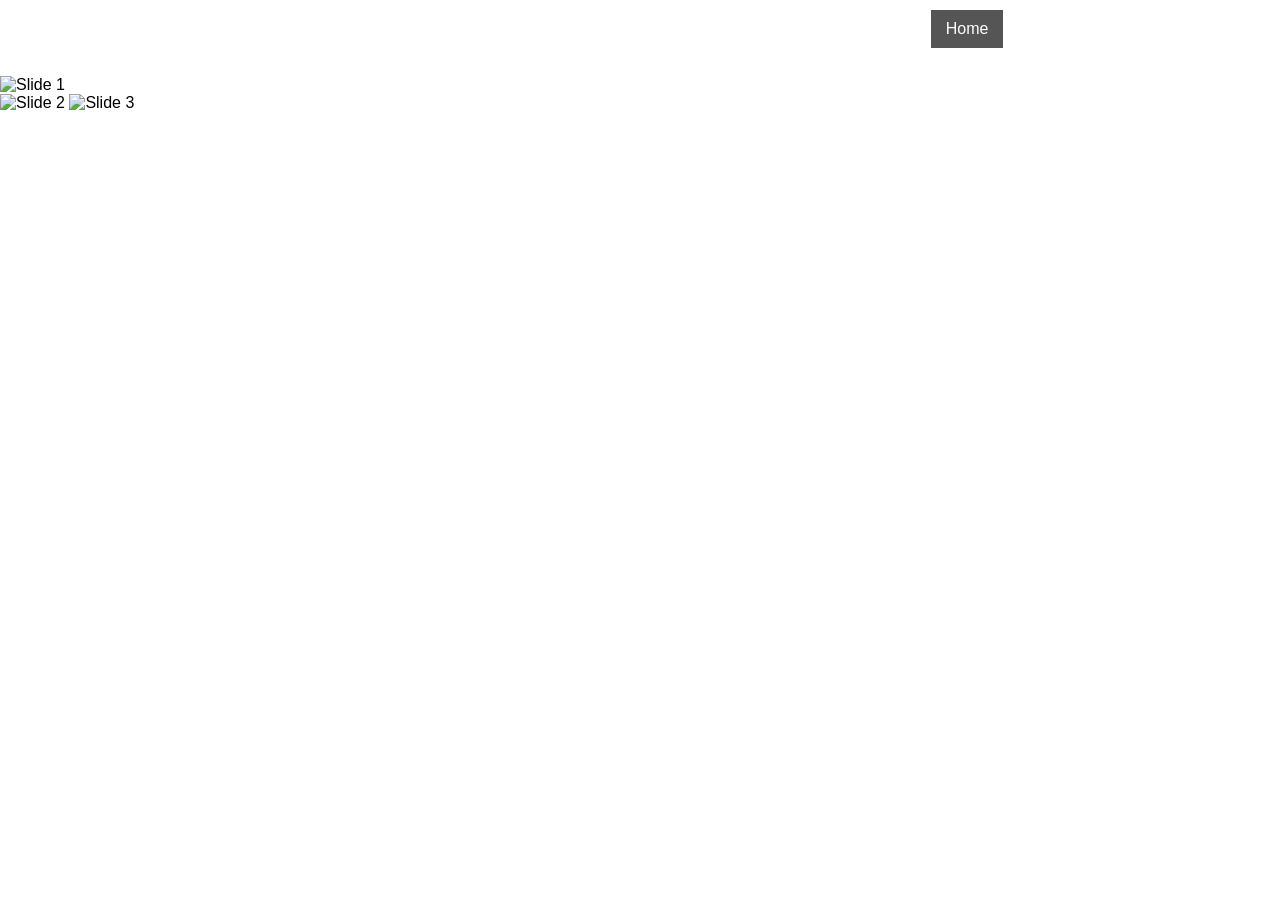
==== index.html @ 65398872 "Add files via upload" ====
<!DOCTYPE html>
<html lang="en">
    <head>
        <meta charset="UTF-8">
        <meta name="viewreport" content="width=device-width", initial-scale="1.0">
        <title>My Website part-1</title>
        <link rel="stylesheet". href="style.css">
    </head>

    <body>
        <nav class="navbar">
            <div class="logo">My website</div>
            <button class="menu-toggle">☰</button>
            <ul class="nav-links">
                <li><a href="#" class="active">Home</a>/li>
                <li><a href="#">About Us</a>/li>
                <li><a href="#">Gallery</a>/li>
                <li><a href="#">Contact</a>/li>
            </ul>
        </nav>

        <div class="slider">
           <img src="https://picsum.photos/id/1067/1500/800" class="slide active "alt="Slide 1">
        <img src="https://picsum.photos/id/1042/1500/800" class="slide" alt="Slide 2">
        <img src="https://picsum.photos/id/1013/1500/800" class="slide" alt="Slide 3">
        </div>
        <script src="cript.js"></script>
    </body>
</html>
---- style.css ----
body{
    margin:0;
    font-family:Arial,sans-serif;
}
.navbar{
    background: color #333;
    color:white;
    display:flex;
    justify-content: space-between;
    align-items:center;
    padding: 10px 15px;
}
.logo{
    font-size:20;
    font-weight:bold;
}
.nav-links{
    list-style:none;
    display:flex;
    margin:0;
    padding:0;
}
.nav-links li a {
    color:white;
    text-decoration:none;
    padding: 10px 15px;
    display:block;
}
.nav-links li a:hover,
.nav-links li a.active{
    background-color:#555
}
.menu-toggle{
    display:none;
    background:none;
    border:none;
    color:white;
    font: size 20px;
    cursor: pointer;
}
.slider{
    width:100%;
    max-height:400px;
    overflow:hidden;
    position:relative;
}
.slide.active{
    display:block;
}
img{
    width:100%;
    height: auto;
}
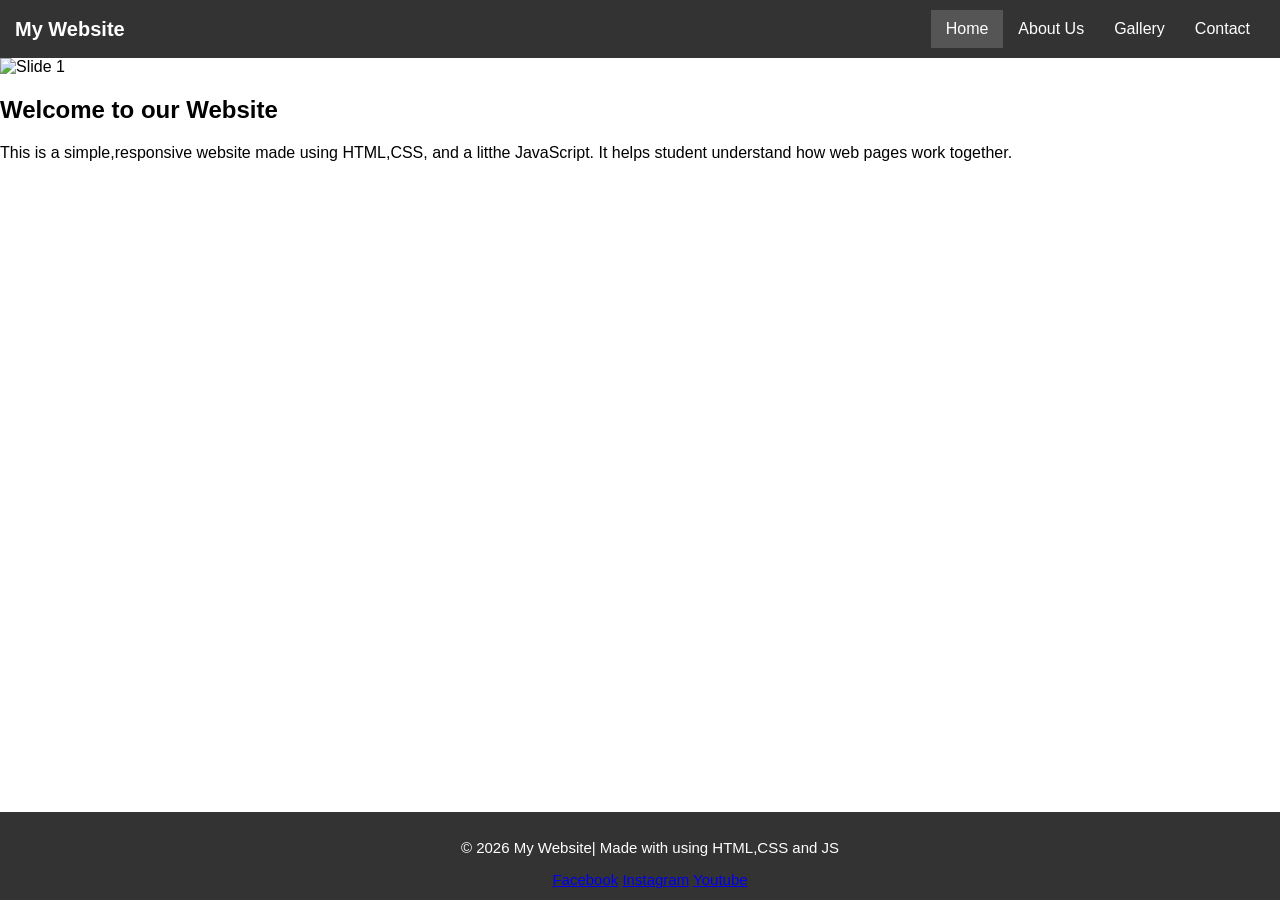
==== commit 1d57357d: "Add files via upload" ====
--- a/index.html
+++ b/index.html
@@ -1,29 +1,48 @@
-<!DOCTYPE html>
-<html lang="en">
-    <head>
-        <meta charset="UTF-8">
-        <meta name="viewreport" content="width=device-width", initial-scale="1.0">
-        <title>My Website part-1</title>
-        <link rel="stylesheet". href="style.css">
-    </head>
-
-    <body>
-        <nav class="navbar">
-            <div class="logo">My website</div>
-            <button class="menu-toggle">☰</button>
-            <ul class="nav-links">
-                <li><a href="#" class="active">Home</a>/li>
-                <li><a href="#">About Us</a>/li>
-                <li><a href="#">Gallery</a>/li>
-                <li><a href="#">Contact</a>/li>
-            </ul>
-        </nav>
-
-        <div class="slider">
-           <img src="https://picsum.photos/id/1067/1500/800" class="slide active "alt="Slide 1">
-        <img src="https://picsum.photos/id/1042/1500/800" class="slide" alt="Slide 2">
-        <img src="https://picsum.photos/id/1013/1500/800" class="slide" alt="Slide 3">
-        </div>
-        <script src="cript.js"></script>
-    </body>
+<!DOCTYPE html>
+<html lang="en">
+
+<head>
+  <meta charset="UTF-8">
+  <meta name="viewport" content="width=device-width, initial-scale=1.0">
+  <title>My Website part-1</title>
+  <link rel="stylesheet" href="style.css">
+</head>
+
+<body>
+  <!-- Navbar Section -->
+  <nav class="navbar">
+    <div class="logo">My Website</div>
+    <button class="menu-toggle">☰</button>
+    <ul class="nav-links">
+      <li><a href="index.html" class="active">Home</a></li>
+      <li><a href="about.html">About Us</a></li>
+      <li><a href="gallery.html">Gallery</a></li>
+      <li><a href="contact.html">Contact</a></li>
+    </ul>
+  </nav>
+  <!-- Slider Section -->
+  <div class="slider">
+    <img src="https://picsum.photos/id/1067/1500/800" class="slide active" alt="Slide 1">
+    <img src="https://picsum.photos/id/1042/1500/800" class="slide" alt="Slide 2">
+    <img src="https://picsum.photos/id/1012/1500/800" class="slide" alt="Slide 3">
+  </div>
+
+  <section class="content">
+    <h1>Welcome to our Website</h1>
+    <p>This is a simple,responsive website made using HTML,CSS, and a litthe JavaScript.
+      It helps student understand how web pages work together.
+    </p>
+  </section>
+
+  <footer>
+    <p>© 2026 My Website| Made with using HTML,CSS and JS</p>
+    <div class="social-links">
+      <a href="#">Facebook</a>
+      <a href="#">Instagram</a>
+      <a href="#">Youtube</a>
+    </div>
+  </footer>
+  <script src="script.js"></script>
+</body>
+
 </html>
--- a/style.css
+++ b/style.css
@@ -1,53 +1,135 @@
-body{
-    margin:0;
-    font-family:Arial,sans-serif;
-}
-.navbar{
-    background: color #333;
-    color:white;
-    display:flex;
-    justify-content: space-between;
-    align-items:center;
-    padding: 10px 15px;
-}
-.logo{
-    font-size:20;
-    font-weight:bold;
-}
-.nav-links{
-    list-style:none;
-    display:flex;
-    margin:0;
-    padding:0;
-}
-.nav-links li a {
-    color:white;
-    text-decoration:none;
-    padding: 10px 15px;
-    display:block;
-}
-.nav-links li a:hover,
-.nav-links li a.active{
-    background-color:#555
-}
-.menu-toggle{
-    display:none;
-    background:none;
-    border:none;
-    color:white;
-    font: size 20px;
-    cursor: pointer;
-}
-.slider{
-    width:100%;
-    max-height:400px;
-    overflow:hidden;
-    position:relative;
-}
-.slide.active{
-    display:block;
-}
-img{
-    width:100%;
-    height: auto;
-}+/* Reset default margins and set font */
+body {
+  margin: 0;
+  font-family: Arial, sans-serif;
+}
+
+/* Navbar styles */
+.navbar {
+  background-color: #333;
+  color: white;
+  display: flex;
+  justify-content: space-between;
+  align-items: center;
+  padding: 10px 15px;
+}
+
+.logo {
+  font-size: 20px;
+  font-weight: bold;
+}
+
+.nav-links {
+  list-style: none;
+  display: flex;
+  margin: 0;
+  padding: 0;
+}
+
+.nav-links li a {
+  color: white;
+  text-decoration: none;
+  padding: 10px 15px;
+  display: block;
+}
+
+.nav-links li a:hover,
+.nav-links li a.active {
+  background-color: #555;
+}
+
+/* Mobile Menu Button */
+.menu-toggle {
+  display: none;
+  background: none;
+  border: none;
+  color: white;
+  font-size: 24px;
+  cursor: pointer;
+}
+
+/* Slider Styles */
+.slider {
+  width: 100%;
+  max-height: 400px;
+  overflow: hidden;
+  position: relative;
+}
+
+.slide {
+  width: 100%;
+  display: none;
+}
+
+.slide.active {
+  display: block;
+}
+img {
+  width: 100%;
+  height: auto;
+}
+
+footer{
+  background-color:#333;
+  color:white;
+  text-align: center;
+  padding: 12px 10px;
+  position: fixed;
+  bottom: 0;
+  left: 0;
+  width: 100%;
+  z-index: 100;
+  font-size: 15px;
+}
+footer.social-links a{
+  color: #ddd;
+  text-decoration: none;
+  margin: 0 px;
+}
+footer.social-links a:hover{
+  color:#fff;
+  text-decoration: underline;
+}
+
+.gallery{
+  display: grid;
+  grid-template-columns: repeat(auto-fit, minmax(250px, 1fr));
+  gap: 10px;
+  margin-top: 20px;
+}
+.gallery img{
+  width: 100%;
+  border-radius: 10px;
+}
+
+.contact-form{
+  max-width: 400px;
+  margin: 0 auto;
+  text-align: left;
+  display: flex;
+  flex-direction: column;
+  gap: 10px;
+}
+.contact-form input,
+.contact-form textarea{
+  padding: 8px;
+  border-radius: 5px;
+  border: 1px solid #ccc;
+}
+.contact-form button{
+  background-color: #333;
+  color:white;
+  padding: 10px;
+  border: none;
+  border-radius: 5px;
+  cursor: pointer;
+}
+.contact-form button:hover{
+  background-color: #555;
+}
+
+
+
+
+
+
